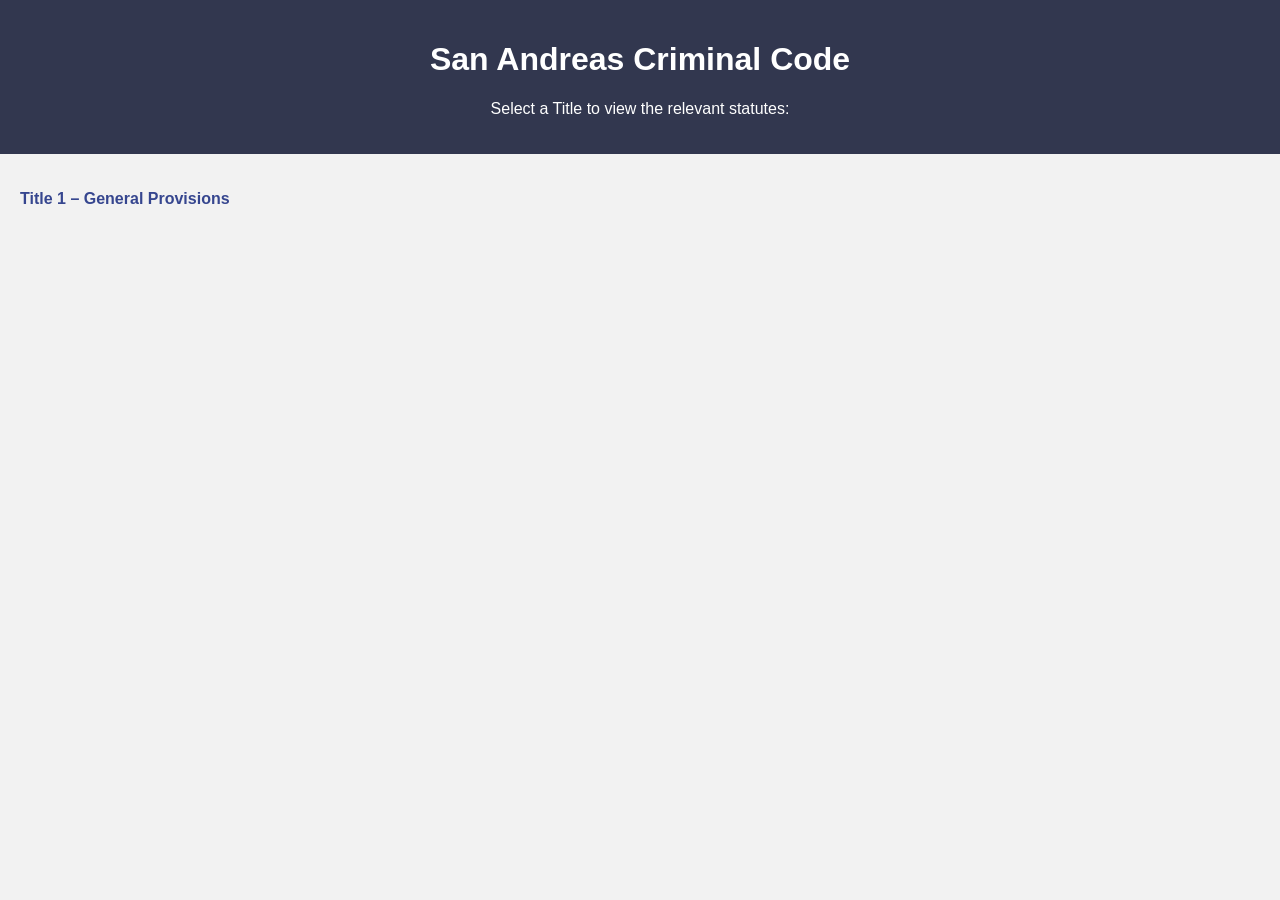
==== index.html @ 2ac616ad "Add files via upload" ====
<!DOCTYPE html>
<html lang="en">
<head>
  <meta charset="UTF-8" />
  <meta name="viewport" content="width=device-width, initial-scale=1.0"/>
  <title>San Andreas Criminal Code</title>
  <link rel="stylesheet" href="style.css">
</head>
<body>
  <header>
    <h1>San Andreas Criminal Code</h1>
    <p>Select a Title to view the relevant statutes:</p>
  </header>
  <main>
    <ul class="title-list">
      <li><a href="title1.html">Title 1 – General Provisions</a></li>
      <!-- Placeholder: More titles can be added here -->
    </ul>
  </main>
</body>
</html>
---- style.css ----
body {
  font-family: Arial, sans-serif;
  background: #f2f2f2;
  margin: 0;
  padding: 0;
}
header {
  background: #32374f;
  color: white;
  padding: 20px;
  text-align: center;
}
main {
  padding: 20px;
}
.title-list {
  list-style-type: none;
  padding: 0;
}
.title-list li {
  margin: 10px 0;
}
.title-list a {
  text-decoration: none;
  font-weight: bold;
  color: #36468f;
}
.title-list a:hover {
  text-decoration: underline;
}
.statute-entry {
  background: white;
  margin-bottom: 10px;
  padding: 15px;
  border-left: 4px solid #36468f;
  box-shadow: 0 1px 3px rgba(0,0,0,0.1);
}
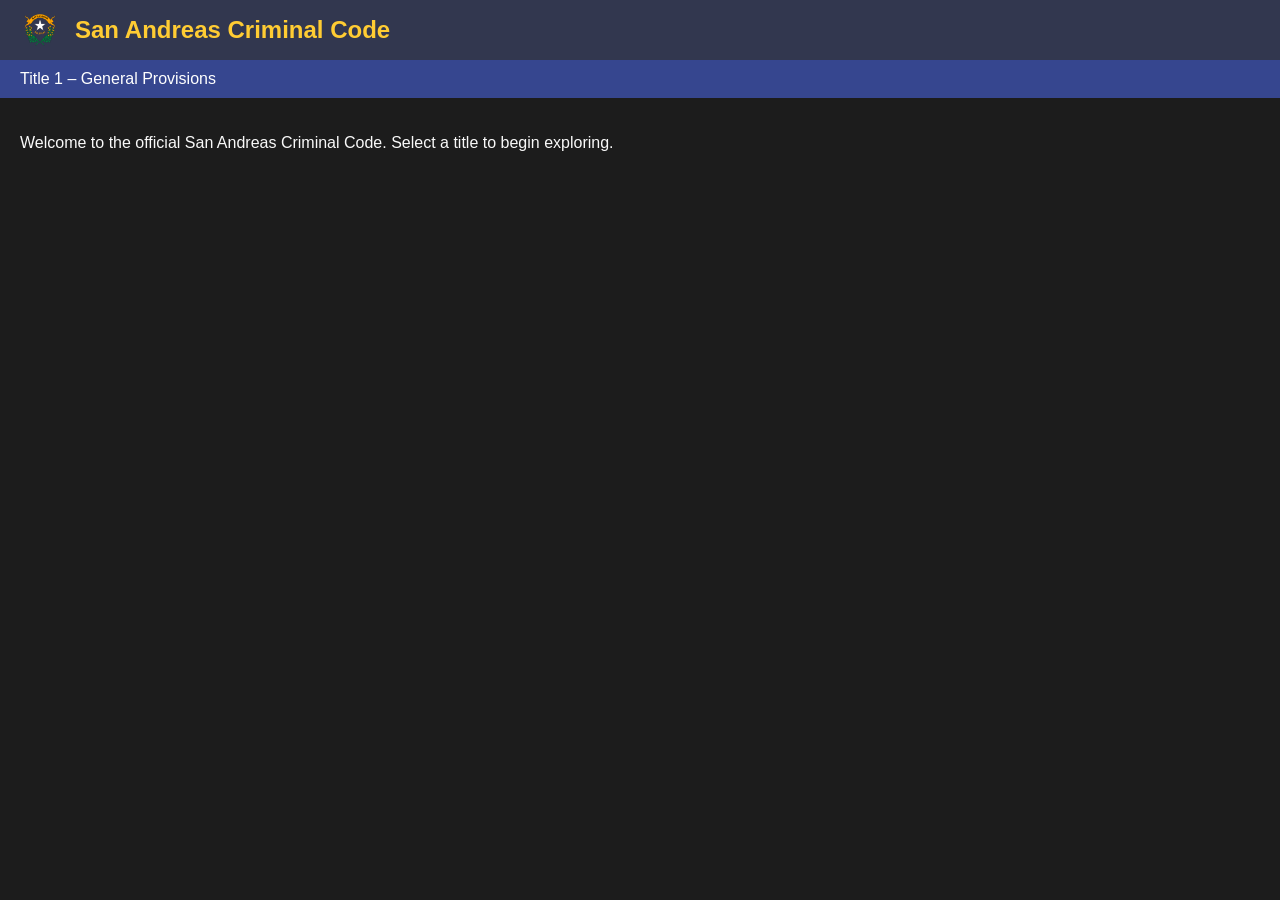
==== commit 662b41e6: "Add files via upload" ====
--- a/index.html
+++ b/index.html
@@ -9,14 +9,14 @@
 </head>
 <body>
   <header>
+    <img src="BattleBornRP.PNG" alt="BattleBorn RP Logo" />
     <h1>San Andreas Criminal Code</h1>
-    <p>Select a Title to view the relevant statutes:</p>
   </header>
+  <nav>
+    <a href="title1.html">Title 1 – General Provisions</a>
+  </nav>
   <main>
-    <ul class="title-list">
-      <li><a href="title1.html">Title 1 – General Provisions</a></li>
-      <!-- Placeholder: More titles can be added here -->
-    </ul>
+    <p>Welcome to the official San Andreas Criminal Code. Select a title to begin exploring.</p>
   </main>
 </body>
 </html>
--- a/style.css
+++ b/style.css
@@ -1,38 +1,57 @@
 
 body {
-  font-family: Arial, sans-serif;
-  background: #f2f2f2;
+  font-family: 'Segoe UI', sans-serif;
+  background-color: #1c1c1c;
+  color: #f9f9f9;
   margin: 0;
   padding: 0;
 }
 header {
-  background: #32374f;
+  display: flex;
+  align-items: center;
+  background-color: #32374f;
+  padding: 10px 20px;
+}
+header img {
+  height: 40px;
+  margin-right: 15px;
+}
+header h1 {
+  font-size: 24px;
+  color: #ffcc33;
+  margin: 0;
+}
+nav {
+  background-color: #36468f;
+  padding: 10px 20px;
+  display: flex;
+  justify-content: space-between;
+  flex-wrap: wrap;
+}
+nav a {
   color: white;
-  padding: 20px;
-  text-align: center;
+  text-decoration: none;
+  margin-right: 15px;
+}
+nav a:hover {
+  text-decoration: underline;
 }
 main {
   padding: 20px;
 }
-.title-list {
-  list-style-type: none;
-  padding: 0;
+.search-container {
+  margin-top: 10px;
 }
-.title-list li {
-  margin: 10px 0;
-}
-.title-list a {
-  text-decoration: none;
-  font-weight: bold;
-  color: #36468f;
-}
-.title-list a:hover {
-  text-decoration: underline;
+input[type="text"] {
+  padding: 8px;
+  width: 100%;
+  max-width: 400px;
+  margin-bottom: 20px;
+  font-size: 16px;
 }
 .statute-entry {
-  background: white;
+  background-color: #2a2f3a;
+  padding: 15px;
   margin-bottom: 10px;
-  padding: 15px;
-  border-left: 4px solid #36468f;
-  box-shadow: 0 1px 3px rgba(0,0,0,0.1);
+  border-left: 4px solid #abbaff;
 }
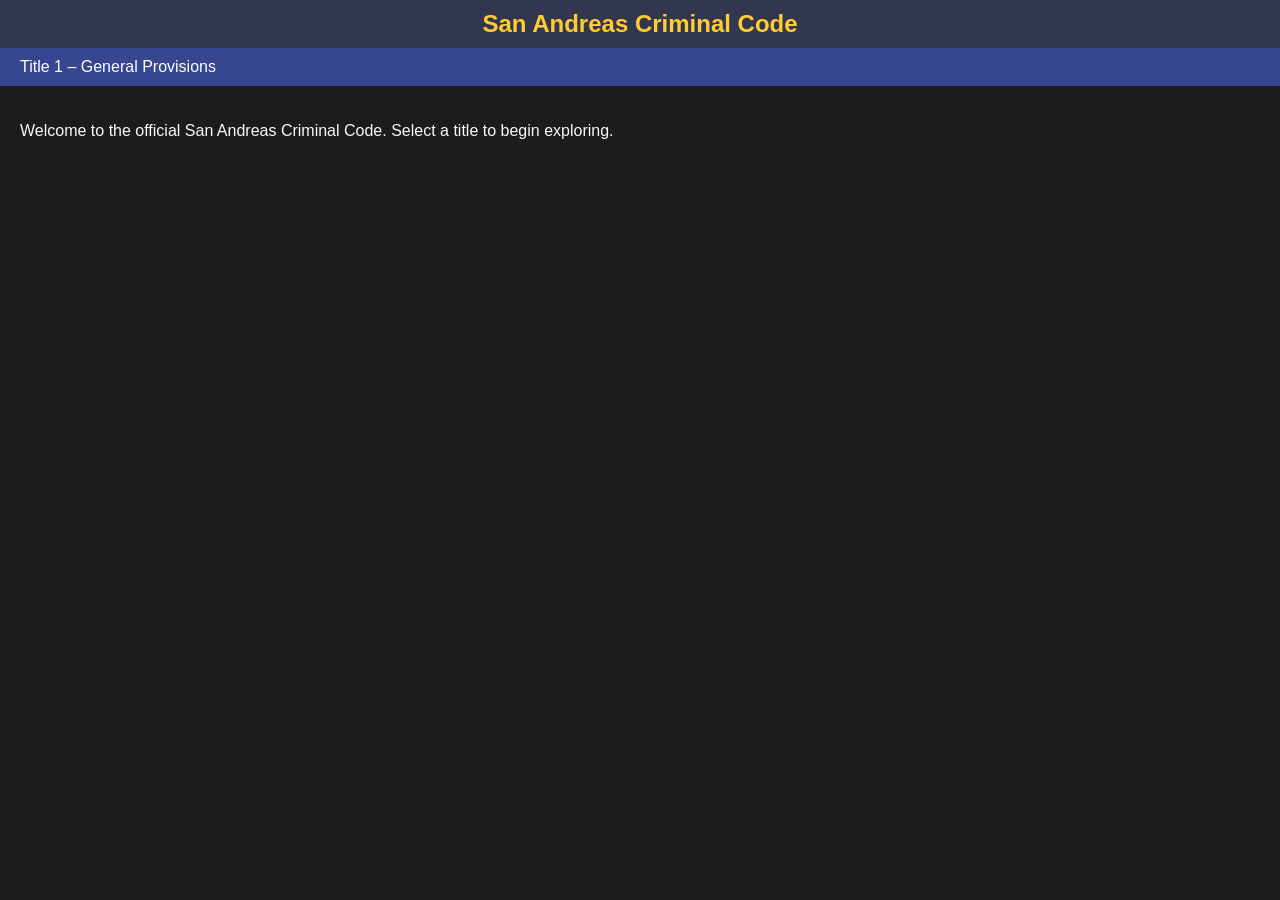
==== commit 2be55948: "Add files via upload" ====
--- a/index.html
+++ b/index.html
@@ -9,7 +9,7 @@
 </head>
 <body>
   <header>
-    <img src="BattleBornRP.PNG" alt="BattleBorn RP Logo" />
+    
     <h1>San Andreas Criminal Code</h1>
   </header>
   <nav>
--- a/style.css
+++ b/style.css
@@ -7,15 +7,11 @@
   padding: 0;
 }
 header {
-  display: flex;
-  align-items: center;
+  text-align: center;
   background-color: #32374f;
   padding: 10px 20px;
 }
-header img {
-  height: 40px;
-  margin-right: 15px;
-}
+
 header h1 {
   font-size: 24px;
   color: #ffcc33;
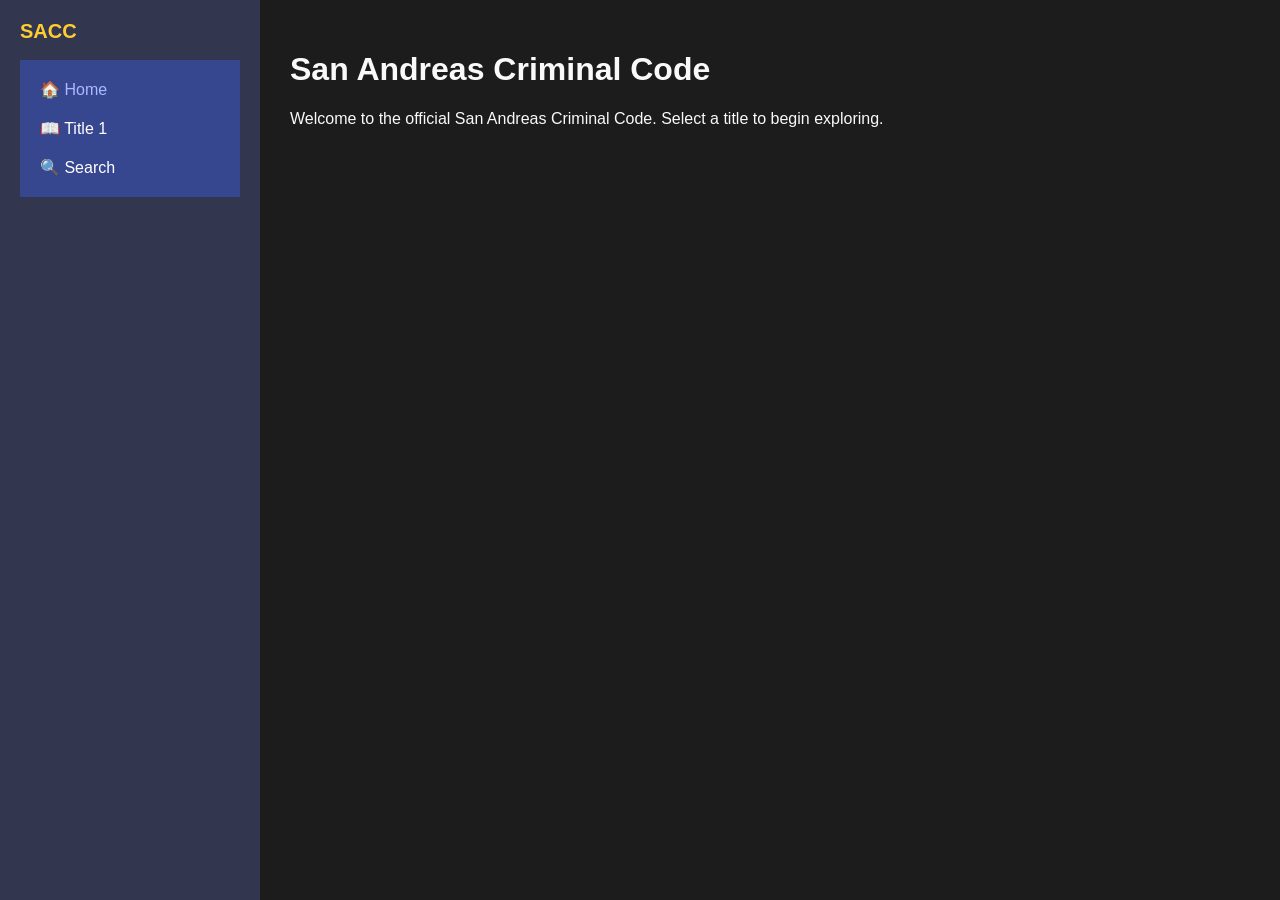
==== commit b24562f3: "Add files via upload" ====
--- a/index.html
+++ b/index.html
@@ -8,15 +8,19 @@
   <link rel="stylesheet" href="style.css">
 </head>
 <body>
-  <header>
-    
-    <h1>San Andreas Criminal Code</h1>
-  </header>
-  <nav>
-    <a href="title1.html">Title 1 – General Provisions</a>
-  </nav>
-  <main>
-    <p>Welcome to the official San Andreas Criminal Code. Select a title to begin exploring.</p>
-  </main>
+  <div class="container">
+    <aside class="sidebar">
+      <h2>SACC</h2>
+      <nav>
+        <a href="index.html" class="active">🏠 Home</a>
+        <a href="title1.html">📖 Title 1</a>
+        <a href="search.html">🔍 Search</a>
+      </nav>
+    </aside>
+    <main class="main-content">
+      <h1>San Andreas Criminal Code</h1>
+      <p>Welcome to the official San Andreas Criminal Code. Select a title to begin exploring.</p>
+    </main>
+  </div>
 </body>
 </html>
--- a/style.css
+++ b/style.css
@@ -51,3 +51,37 @@
   margin-bottom: 10px;
   border-left: 4px solid #abbaff;
 }
+
+.container {
+  display: flex;
+  min-height: 100vh;
+}
+.sidebar {
+  width: 220px;
+  background-color: #32374f;
+  padding: 20px;
+  color: white;
+  flex-shrink: 0;
+}
+.sidebar h2 {
+  margin-top: 0;
+  font-size: 20px;
+  color: #ffcc33;
+}
+.sidebar nav {
+  display: flex;
+  flex-direction: column;
+}
+.sidebar nav a {
+  color: white;
+  padding: 10px 0;
+  text-decoration: none;
+}
+.sidebar nav a:hover,
+.sidebar nav a.active {
+  color: #abbaff;
+}
+.main-content {
+  flex-grow: 1;
+  padding: 30px;
+}
